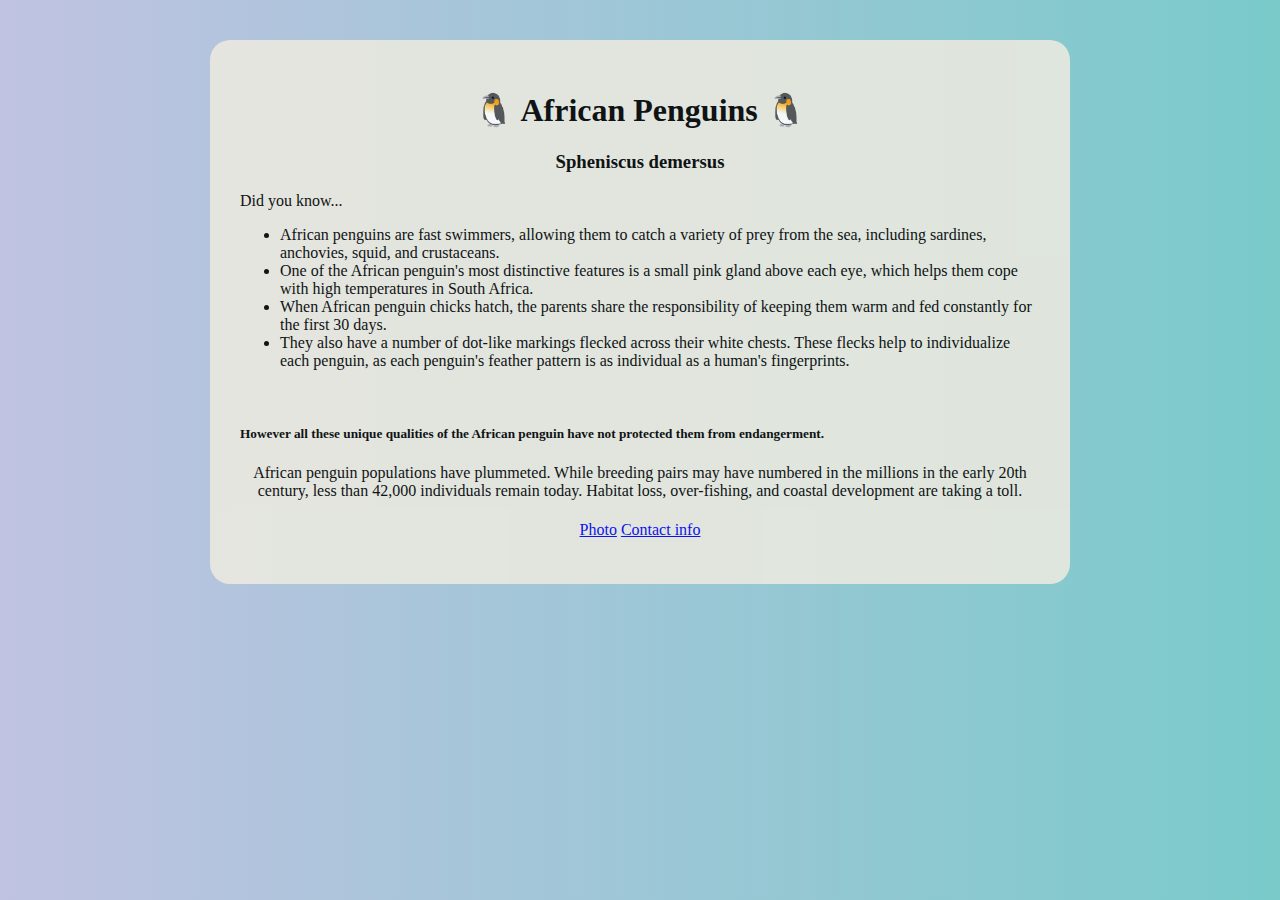
==== index.html @ 51e5025c "Set up multiple files structure" ====
<!DOCTYPE html>
<html lang="en">
  <head>
    <meta charset="UTF-8" />
    <meta name="viewport" content="width=device-width, initial-scale=1.0" />
    <link href="https://cdn.jsdelivr.net/npm/bootstrap@5.3.2/dist/css/bootstrap.min.css" rel="stylesheet" integrity="sha384-T3c6CoIi6uLrA9TneNEoa7RxnatzjcDSCmG1MXxSR1GAsXEV/Dwwykc2MPK8M2HN" crossorigin="anonymous">
    <link rel="stylesheet" href="css/styles.css" />
    <title>African Penguins</title>
  </head>
  <body>
    <div class="container">
    <h1>🐧 African Penguins 🐧</h1>
    <h3>Spheniscus demersus</h3>
    <section class="facts"> Did you know...
    <ul>
      <li>
African penguins are fast swimmers, allowing them to catch a variety of prey from the sea, including sardines, anchovies, squid, and crustaceans.
    </li>
    <li>
    One of the African penguin's most distinctive features is a small pink gland above each eye, which helps them cope with high temperatures in South Africa.
  </li>
  <li>When African penguin chicks hatch, the parents share the responsibility of keeping them warm and fed constantly for the first 30 days.</li>
<li>They also have a number of dot-like markings flecked across their white chests. These flecks help to individualize each penguin, as each penguin's feather pattern is as individual as a human's fingerprints.</li>
</ul>
</br>
<h5>However all these unique qualities of the African penguin have not protected them from endangerment.</h5>
<p>African penguin populations have plummeted. While breeding pairs may have numbered in the millions in the early 20th century, less than 42,000 individuals remain today. Habitat loss, over-fishing, and coastal development are taking a toll. </p>
</section>
    <footer>
      <a class="btn btn-success" role="button" href="/photo.html">Photo</a> <a class="btn btn-danger" role="button"href="/contact.html">Contact info</a>
    </footer>
    </div>
  </body>
</html>
---- css/styles.css ----
body{
  background: linear-gradient(90deg, rgb(192, 195, 226) 0%, rgb(122, 202, 202) 100%);
}
.container{
  max-width:800px;
  padding:30px;
  margin:40px auto;
  background-color:#e9e9df;
  opacity: .9;
  border-radius: 20px;
}
h1, h3, p, footer{
  text-align: center;
}
.penguins{
  max-width:100%;
  display:block;
  margin: 12px auto;
  border-radius: 30px;
  box-shadow: 10px 10px 20px rgba(0, 0, 0, 0.2);
}
footer{
  padding:5px;
  margin:10px;
}
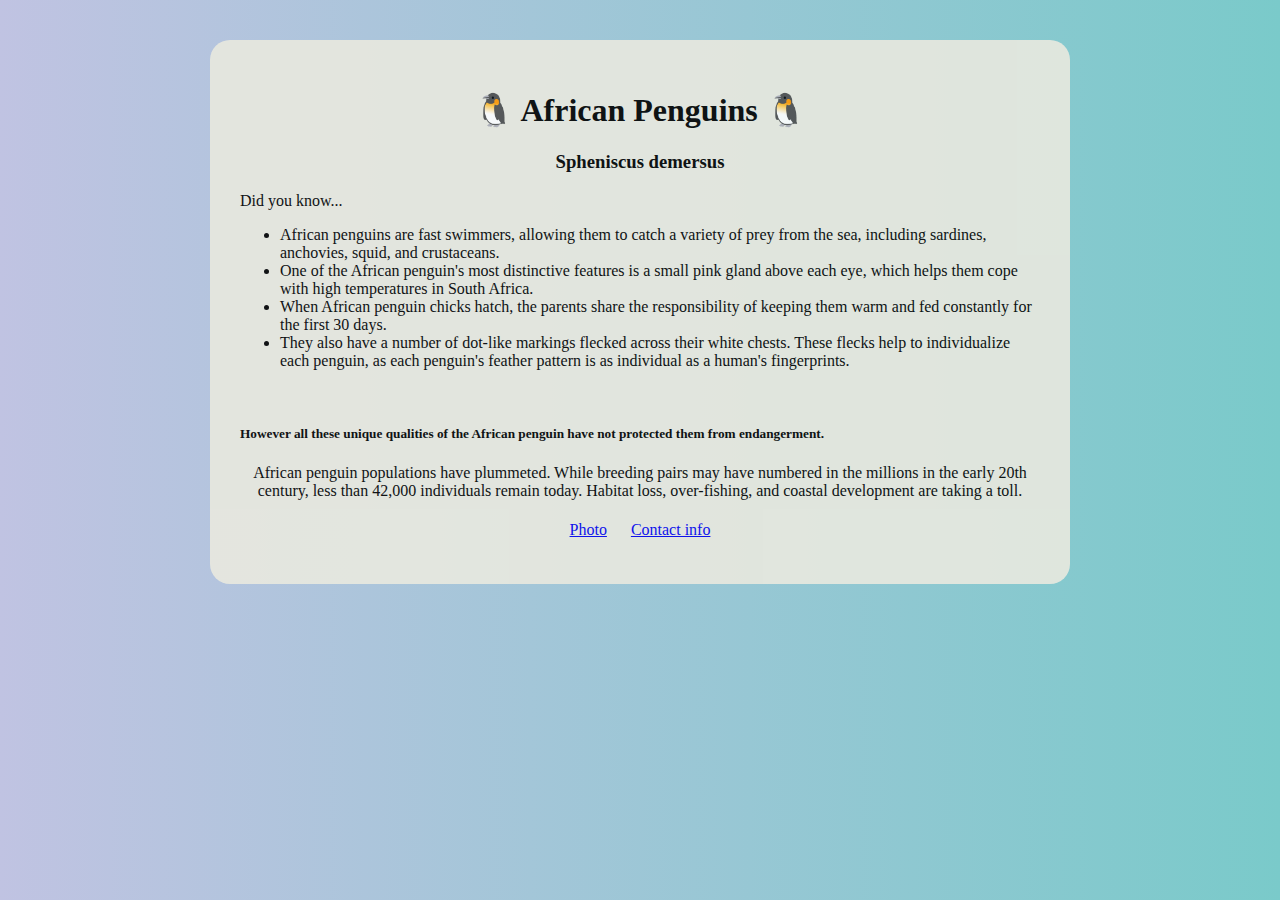
==== commit fb71a338: "Added spacing to the footer" ====
--- a/index.html
+++ b/index.html
@@ -4,7 +4,7 @@
     <meta charset="UTF-8" />
     <meta name="viewport" content="width=device-width, initial-scale=1.0" />
     <link href="https://cdn.jsdelivr.net/npm/bootstrap@5.3.2/dist/css/bootstrap.min.css" rel="stylesheet" integrity="sha384-T3c6CoIi6uLrA9TneNEoa7RxnatzjcDSCmG1MXxSR1GAsXEV/Dwwykc2MPK8M2HN" crossorigin="anonymous">
-    <link rel="stylesheet" href="css/styles.css" />
+    <link rel="stylesheet" href="/css/styles.css" />
     <title>African Penguins</title>
   </head>
   <body>
--- a/css/styles.css
+++ b/css/styles.css
@@ -22,4 +22,7 @@
 footer{
   padding:5px;
   margin:10px;
+}
+footer a{
+  margin:0 10px;
 }